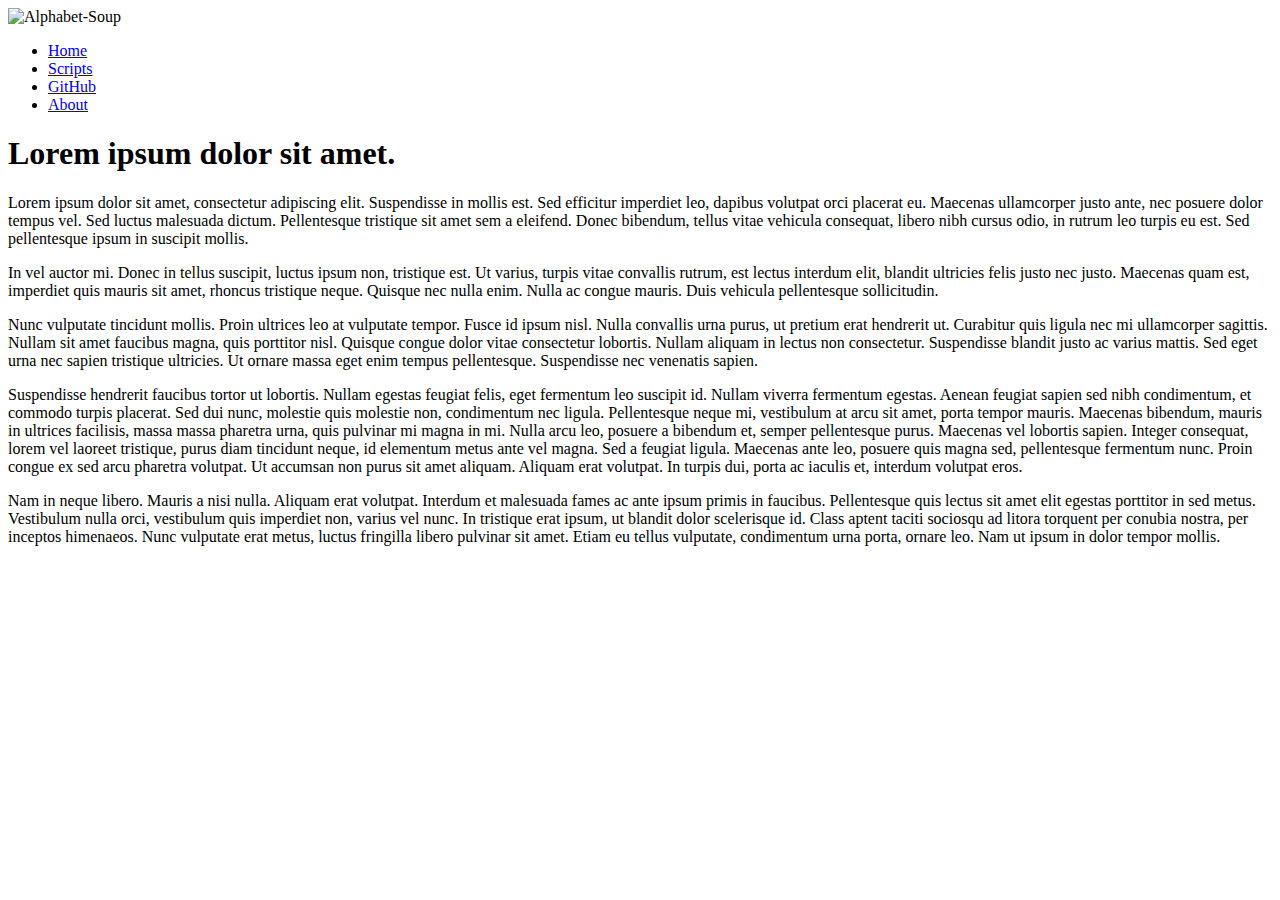
==== about/index.html @ 8e72820a "First commit to add main page and about page with images and styles" ====
<html>
    <head>
        <title>
            Alphabet-Soup Home
        </title>
        
        <base href="file:///C:/Users/Josh/Desktop/programming%20stuff/github/alphabet-soup/"/>
        <link rel="stylesheet" href="style.css"/>
    </head>
    
    <body>
        <div id="banner">
            <img src="alphabet-soup-banner.png" title="Alphabet-Soup"/>
        </div>
        
        <div id="top-nav">
            <ul>
                <li><a href="index.html">Home</a></li>
                <li><a href="#">Scripts</a></li>
                <li><a href="https://github.com/Alphabet-Soup">GitHub</a></li>
                <li><a href="about/index.html">About</a></li>
            </ul>
        </div>
        
        <div id="content">
            <div class="entry">
                <div class="entry-head">
                    <h1 class="title">Lorem ipsum dolor sit amet.</h1>
                </div>
                
                <div class="entry-content">
                    <p>
                        Lorem ipsum dolor sit amet, consectetur adipiscing elit. Suspendisse in mollis est. Sed efficitur imperdiet leo, dapibus volutpat orci placerat eu. Maecenas ullamcorper justo ante, nec posuere dolor tempus vel. Sed luctus malesuada dictum. Pellentesque tristique sit amet sem a eleifend. Donec bibendum, tellus vitae vehicula consequat, libero nibh cursus odio, in rutrum leo turpis eu est. Sed pellentesque ipsum in suscipit mollis.
                    </p>
                    
                    <p>
                        In vel auctor mi. Donec in tellus suscipit, luctus ipsum non, tristique est. Ut varius, turpis vitae convallis rutrum, est lectus interdum elit, blandit ultricies felis justo nec justo. Maecenas quam est, imperdiet quis mauris sit amet, rhoncus tristique neque. Quisque nec nulla enim. Nulla ac congue mauris. Duis vehicula pellentesque sollicitudin. 
                    </p>
                    <p>
                        Nunc vulputate tincidunt mollis. Proin ultrices leo at vulputate tempor. Fusce id ipsum nisl. Nulla convallis urna purus, ut pretium erat hendrerit ut. Curabitur quis ligula nec mi ullamcorper sagittis. Nullam sit amet faucibus magna, quis porttitor nisl. Quisque congue dolor vitae consectetur lobortis. Nullam aliquam in lectus non consectetur. Suspendisse blandit justo ac varius mattis. Sed eget urna nec sapien tristique ultricies. Ut ornare massa eget enim tempus pellentesque. Suspendisse nec venenatis sapien.
                    </p>
                    <p>
                        Suspendisse hendrerit faucibus tortor ut lobortis. Nullam egestas feugiat felis, eget fermentum leo suscipit id. Nullam viverra fermentum egestas. Aenean feugiat sapien sed nibh condimentum, et commodo turpis placerat. Sed dui nunc, molestie quis molestie non, condimentum nec ligula. Pellentesque neque mi, vestibulum at arcu sit amet, porta tempor mauris. Maecenas bibendum, mauris in ultrices facilisis, massa massa pharetra urna, quis pulvinar mi magna in mi. Nulla arcu leo, posuere a bibendum et, semper pellentesque purus. Maecenas vel lobortis sapien. Integer consequat, lorem vel laoreet tristique, purus diam tincidunt neque, id elementum metus ante vel magna. Sed a feugiat ligula. Maecenas ante leo, posuere quis magna sed, pellentesque fermentum nunc. Proin congue ex sed arcu pharetra volutpat. Ut accumsan non purus sit amet aliquam. Aliquam erat volutpat. In turpis dui, porta ac iaculis et, interdum volutpat eros.
                    </p>
                    <p>
                        Nam in neque libero. Mauris a nisi nulla. Aliquam erat volutpat. Interdum et malesuada fames ac ante ipsum primis in faucibus. Pellentesque quis lectus sit amet elit egestas porttitor in sed metus. Vestibulum nulla orci, vestibulum quis imperdiet non, varius vel nunc. In tristique erat ipsum, ut blandit dolor scelerisque id. Class aptent taciti sociosqu ad litora torquent per conubia nostra, per inceptos himenaeos. Nunc vulputate erat metus, luctus fringilla libero pulvinar sit amet. Etiam eu tellus vulputate, condimentum urna porta, ornare leo. Nam ut ipsum in dolor tempor mollis. 
                    </p>
                </div>
            </div>
        </div>
            
    </body>
    
</html>
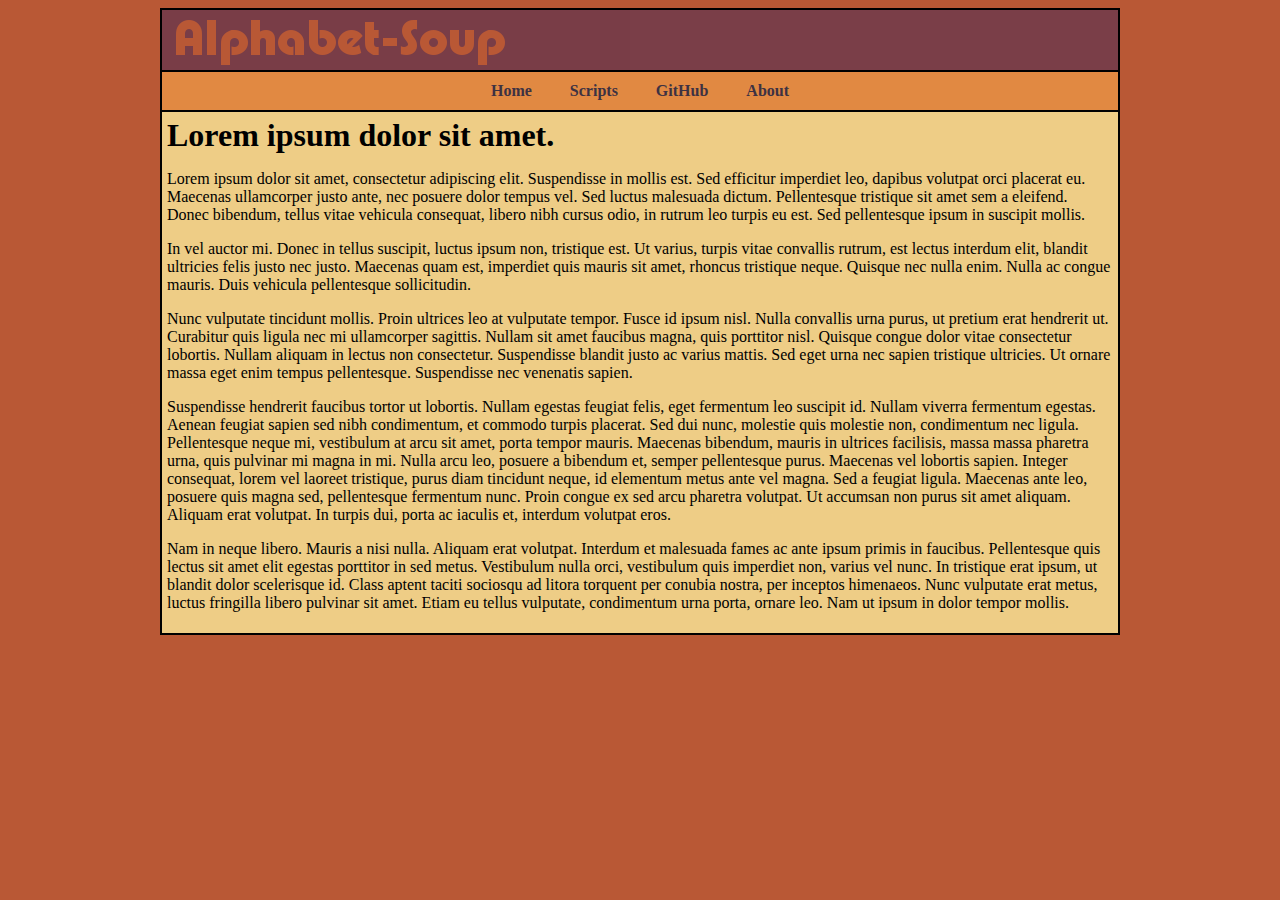
==== commit 95294a1c: "updated base tag so links work" ====
--- a/about/index.html
+++ b/about/index.html
@@ -4,7 +4,7 @@
             Alphabet-Soup Home
         </title>
         
-        <base href="file:///C:/Users/Josh/Desktop/programming%20stuff/github/alphabet-soup/"/>
+        <base href="http://alphabet-soup.github.io"/>
         <link rel="stylesheet" href="style.css"/>
     </head>
     
